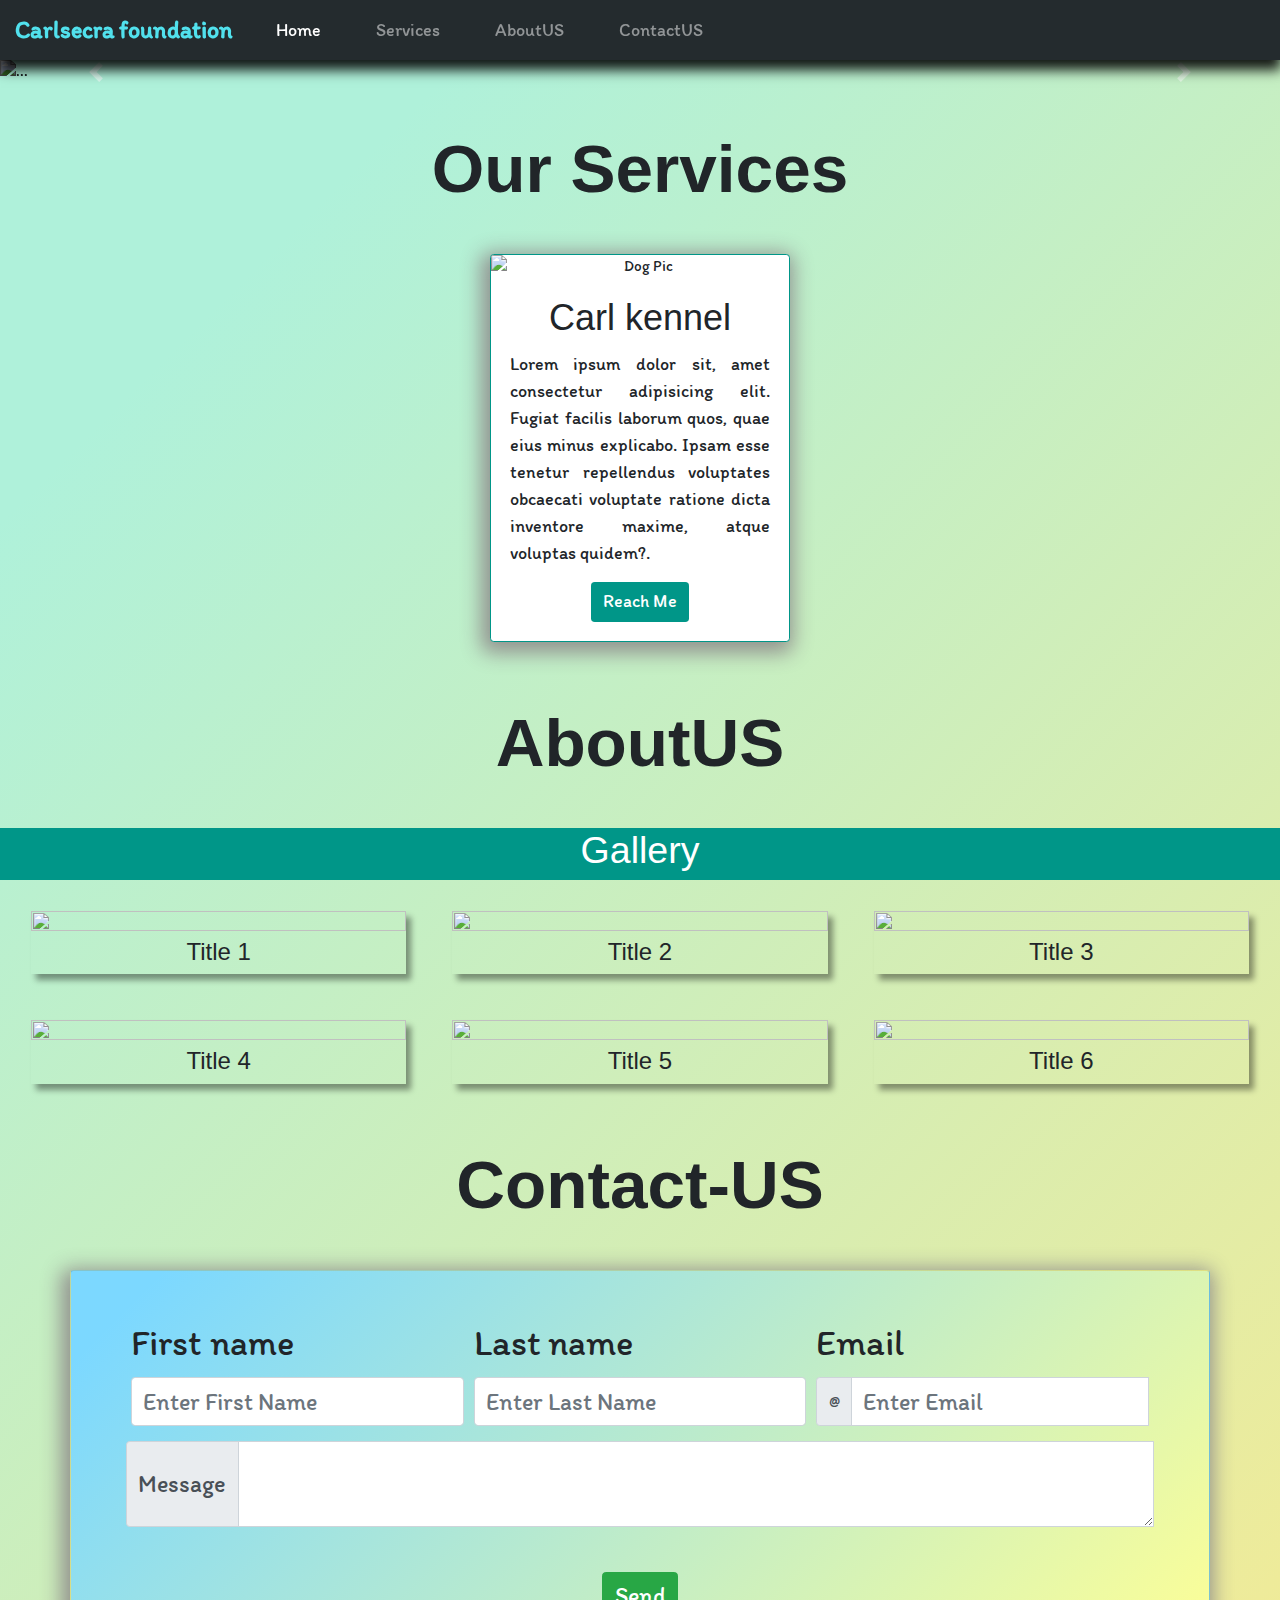
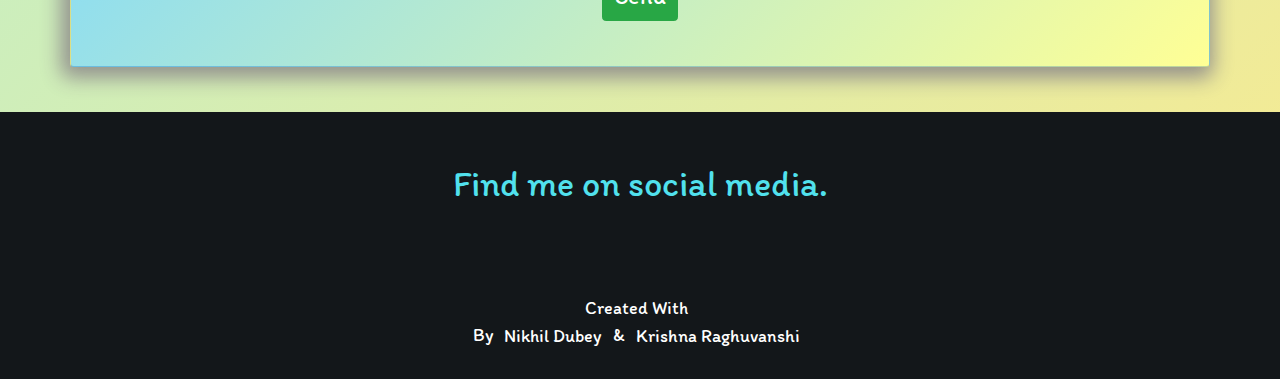
==== html/index.html @ ceb1565a "Initial commit" ====
<!DOCTYPE html>
<html lang="en">

<head>
    <!-- Required meta tags -->
    <meta charset="utf-8" />
    <meta name="viewport" content="width=device-width, initial-scale=1, shrink-to-fit=no" />
    <!-- fontawesome -->
    <link rel="stylesheet" href="https://cdnjs.cloudflare.com/ajax/libs/font-awesome/5.15.3/css/all.min.css"
        integrity="sha512-iBBXm8fW90+nuLcSKlbmrPcLa0OT92xO1BIsZ+ywDWZCvqsWgccV3gFoRBv0z+8dLJgyAHIhR35VZc2oM/gI1w=="
        crossorigin="anonymous" />
    <!-- animation -->
    <link rel="stylesheet" href="https://cdnjs.cloudflare.com/ajax/libs/animate.css/4.1.1/animate.min.css" />
	 <link
    rel="stylesheet"
    href="https://cdnjs.cloudflare.com/ajax/libs/animate.css/4.1.1/animate.min.css"
  />
    <!-- W3Css -->
    <link rel="stylesheet" href="../assets/css/w3.css" />
    <link rel="stylesheet" href="../assets/css/index.css" />
    <!-- Bootstrap CSS -->
    <link rel="stylesheet" href="https://stackpath.bootstrapcdn.com/bootstrap/4.4.1/css/bootstrap.min.css"
        integrity="sha384-Vkoo8x4CGsO3+Hhxv8T/Q5PaXtkKtu6ug5TOeNV6gBiFeWPGFN9MuhOf23Q9Ifjh" crossorigin="anonymous" />

    <title>Carlsecra</title>
</head>

<body>
    <nav class="navbar sticky-top navbar-expand-lg navbar-dark w3-large dark">
        <a class="navbar-brand font-weight-bold w3-xlarge logo" href=" #">Carlsecra foundation</a>
        <button class="navbar-toggler" type="button" data-toggle="collapse" data-target="#navbarTogglerDemo02"
            aria-controls="navbarTogglerDemo02" aria-expanded="false" aria-label="Toggle navigation">
            <span class="navbar-toggler-icon"></span>
        </button>

        <div class="collapse navbar-collapse" id="navbarTogglerDemo02">
            <ul class="navbar-nav mr-auto mt-2 mt-lg-0">
                <li class="nav-item active">
                    <a class="nav-link nav-link-ltr" href="#">Home <span class="sr-only">(current)</span></a>
                </li>

                <li class="nav-item">
                    <a class="nav-link nav-link-ltr" href="#services">Services</a>
                </li>

                <li class="nav-item">
                    <a class="nav-link nav-link-ltr" href="#about">AboutUS</a>
                </li>

                <li class="nav-item">
                    <a class="nav-link nav-link-ltr" href="#contact">ContactUS</a>
                </li>

                <!-- <li class="nav-item">
                    <a class="nav-link disabled nav-link-ltr" href="#" tabindex="-1" aria-disabled="true">Disabled</a>
                </li> -->
            </ul>
            <div class="form-inline my-2 my-lg-0">
                <i class="fab fa-facebook-f handles"></i>
                <i class="fab fa-instagram handles"></i>
                <i class="fab fa-twitter handles"></i>
            </div>
        </div>
    </nav>
    <div id="carouselExampleCaptions" class="carousel slide" data-ride="carousel">
        <ol class="carousel-indicators">
            <li data-target="#carouselExampleCaptions" data-slide-to="0" class="active"></li>
            <li data-target="#carouselExampleCaptions" data-slide-to="1"></li>
            <li data-target="#carouselExampleCaptions" data-slide-to="2"></li>
        </ol>
        <div class="carousel-inner">
            <div class="carousel-item active">
                <img src="https://images.unsplash.com/photo-1594708767771-a7502209ff51?ixid=MnwxMjA3fDB8MHxwaG90by1wYWdlfHx8fGVufDB8fHx8&ixlib=rb-1.2.1&auto=format&fit=crop&w=1950&q=80"
                    class="d-block w-100" alt="..." />
                <div class="carousel-caption  d-md-block">
                    <h3 class="cht">First slide label</h3>
                    <p class="ct">Nulla vitae elit libero, a pharetra augue mollis interdum.</p>
                </div>
            </div>
            <div class="carousel-item">
                <img src="https://images.unsplash.com/photo-1554893814-598f52fca25e?ixid=MnwxMjA3fDB8MHxwaG90by1wYWdlfHx8fGVufDB8fHx8&ixlib=rb-1.2.1&auto=format&fit=crop&w=1950&q=80"
                    class="d-block w-100" alt="..." />
                <div class="carousel-caption  d-md-block">
                    <h3 class="cht">Second slide label</h3>
                    <p class="ct">Lorem ipsum dolor sit amet, consectetur adipiscing elit.</p>
                </div>
            </div>
            <div class="carousel-item">
                <img src="https://images.unsplash.com/photo-1535090467336-9501f96eef89?ixid=MnwxMjA3fDB8MHxwaG90by1wYWdlfHx8fGVufDB8fHx8&ixlib=rb-1.2.1&auto=format&fit=crop&w=1950&q=80"
                    class="d-block w-100" alt="..." />
                <div class="carousel-caption  d-md-block">
                    <h3 class="cht">Third slide label</h3>
                    <p class="ct">
                        Praesent commodo cursus magna, vel scelerisque nisl consectetur.
                    </p>
                </div>
            </div>
        </div>
        <a class="carousel-control-prev" href="#carouselExampleCaptions" role="button" data-slide="prev">
            <span class="carousel-control-prev-icon" aria-hidden="true"></span>
            <span class="sr-only">Previous</span>
        </a>
        <a class="carousel-control-next" href="#carouselExampleCaptions" role="button" data-slide="next">
            <span class="carousel-control-next-icon" aria-hidden="true"></span>
            <span class="sr-only">Next</span>
        </a>
    </div>
    <h1 class="display-3 text-center my-5 fw-6 " id="services">
        <i class="fas fa-server"></i> Our Services
    </h1>
    <div class="container my-5 p-10">

        <div class="row justify-content-center">
            <div class="card w3-border-teal w3-center mb-3" style="width: 20rem">
                <img src="https://images.unsplash.com/photo-1551717743-49959800b1f6?ixid=MnwxMjA3fDB8MHxwaG90by1wYWdlfHx8fGVufDB8fHx8&ixlib=rb-1.2.1&auto=format&fit=crop&w=1047&q=80"
                    class="card-img-top" alt="Dog Pic" />
                <div class="card-body">
                    <h5 class="card-title w3-xxlarge">Carl kennel</h5>
                    <p class="card-text w3-justify w3-large">
                        Lorem ipsum dolor sit, amet consectetur adipisicing elit. Fugiat
                        facilis laborum quos, quae eius minus explicabo. Ipsam esse
                        tenetur repellendus voluptates obcaecati voluptate ratione dicta
                        inventore maxime, atque voluptas quidem?.
                    </p>
                    <a href="./carl_kennel.html" target="_blank"
                        class="btn w3-hover-green w3-teal w3-large stretched-link">Reach
                        Me</a>
                </div>
            </div>
        </div>
    </div>
    <h1 class="text-center display-3 my-5 fw-6" id="about">
        <i class="fas fa-users"></i> AboutUS
    </h1>
    <!-- <section class="container w3-container">


        <div class=" jumbotron">
            <h1 class="display-4">Hello, world!</h1>
            <p class="lead">This is a simple hero unit, a simple jumbotron-style component for calling extra attention
                to
                featured content or information.</p>
            <hr class="my-4">
            <p>It uses utility classes for typography and spacing to space content out within the larger container.</p>
            <a class="btn btn-primary btn-lg" href="#" role="button">Learn more</a>
        </div>

    </section> -->
	<button class="animate__animated animate__slow animate__tada animate__infinite" onclick="topFunction()" id="myBtn" title="Go to top"><i class=" fas fa-arrow-up mr-2"></i>Go To Top</button>
    <div class="w3-container w3-teal">
        <h1 class="text-center">Gallery</h1>
    </div>

    <div class="w3-row-padding w3-margin-top">
        <div class="w3-third zoom-effect-container">
            <div class="w3-card gallery-item w3-display-container">
                <h1 class="w3-display-middle w3-display-hover vs">I Am Text</h1>
                <img class="gallery-image"
                    src="https://images.pexels.com/photos/6647113/pexels-photo-6647113.jpeg?auto=compress&cs=tinysrgb&dpr=2&h=650&w=940"
                    style="width:100%">
                <div class="w3-container">
                    <h5 class="text-center w3-xlarge">Title 1</h5>
                </div>
            </div>
        </div>

        <div class="w3-third">
            <div class="w3-card gallery-item w3-display-container">
                <h1 class="w3-display-middle w3-display-hover vs">I Am Text</h1>
                <img class="gallery-image"
                    src="https://images.pexels.com/photos/6646953/pexels-photo-6646953.jpeg?auto=compress&cs=tinysrgb&dpr=2&h=650&w=940"
                    style="width:100%">
                <div class="w3-container">
                    <h5 class="text-center w3-xlarge">Title 2</h5>
                </div>
            </div>
        </div>

        <div class="w3-third">
            <div class="w3-card gallery-item w3-display-container">
                <h1 class="w3-display-middle w3-display-hover vs">I Am Text</h1>
                <img class="gallery-image"
                    src="https://images.pexels.com/photos/6647114/pexels-photo-6647114.jpeg?auto=compress&cs=tinysrgb&dpr=2&h=650&w=940"
                    style="width:100%">
                <div class="w3-container">
                    <h5 class="text-center w3-xlarge">Title 3</h5>
                </div>
            </div>
        </div>
    </div>

    <div class="w3-row-padding w3-margin-top">
        <div class="w3-third">
            <div class="w3-card gallery-item w3-display-container">
                <h1 class="w3-display-middle w3-display-hover vs">I Am Text</h1>
                <img class="gallery-image"
                    src="https://images.pexels.com/photos/6646905/pexels-photo-6646905.jpeg?auto=compress&cs=tinysrgb&dpr=1&w=500  "
                    style="width:100%">
                <div class="w3-container">
                    <h5 class="text-center w3-xlarge">Title 4</h5>
                </div>
            </div>
        </div>

        <div class="w3-third">
            <div class="w3-card gallery-item w3-display-container">
                <h1 class="w3-display-middle w3-display-hover vs">I Am Text</h1>
                <img class="gallery-image"
                    src="https://images.pexels.com/photos/6646880/pexels-photo-6646880.jpeg?auto=compress&cs=tinysrgb&dpr=2&h=650&w=940"
                    style="width:100%">
                <div class="w3-container">
                    <h5 class="text-center w3-xlarge">Title 5</h5>
                </div>
            </div>
        </div>

        <div class="w3-third">
            <div class="w3-card gallery-item w3-display-container">
                <h1 class="w3-display-middle w3-display-hover vs">I Am Text</h1>
                <img class="gallery-image"
                    src="https://images.pexels.com/photos/6646878/pexels-photo-6646878.jpeg?auto=compress&cs=tinysrgb&dpr=1&w=500"
                    style="width:100%" class=" hov-op">
                <div class="w3-container">
                    <h5 class="text-center w3-xlarge">Title 6</h5>
                </div>
            </div>
        </div>
    </div>
    <h1 class="display-3 my-5 w3-center mb-1 bg-card fw-6" id="contact">
        <i class="fas fa-phone-alt"></i> Contact-US
    </h1>
    <div class="w3-container con container  card p-10 my-5 py-10">

        <form class="needs-validation w3-center  p-lg-5 pb-lg-5" novalidate>
            <div class="form-row mb-5 w3-left-align">
                <div class="col-md-4 mb-3">
                    <label class="w3-xxlarge" for="validationCustom01">First name</label>
                    <input type="text" placeholder="Enter First Name" class="form-control w3-xlarge"
                        id="validationCustom01" value="" required>
                    <div class="valid-feedback w3-large">
                        Looks good!
                    </div>
                    <div class="invalid-feedback w3-large">
                        Please Fill First Name.
                    </div>
                </div>
                <div class="col-md-4 mb-3">
                    <label class="w3-xxlarge" for="validationCustom02">Last name</label>
                    <input type="text" placeholder="Enter Last Name" class="form-control w3-xlarge"
                        id="validationCustom02" value="" required>
                    <div class="valid-feedback w3-large">
                        Looks good!
                    </div>
                    <div class="invalid-feedback w3-large">
                        Please Fill Last Name.
                    </div>
                </div>
                <div class="col-md-4 mb-3">
                    <label class="w3-xxlarge" for="validationCustomUsername">Email</label>
                    <div class="input-group">
                        <div class="input-group-prepend">
                            <span class="input-group-text" id="inputGroupPrepend">@</span>
                        </div>
                        <input type="text" placeholder="Enter Email" class="form-control w3-xlarge"
                            id="validationCustomUsername" aria-describedby="inputGroupPrepend" required>
                        <div class="invalid-feedback w3-large">
                            Please Fill Email.
                        </div>
                        <div class="valid-feedback w3-large">
                            Looks good!
                        </div>
                    </div>
                </div>
                <div class="input-group">
                    <div class="input-group-prepend">
                        <span class="input-group-text w3-xlarge">Message</span>
                    </div>
                    <textarea class="form-control w3-xlarge" aria-label="With textarea" required></textarea>
                    <div class="valid-feedback w3-large">
                        Looks good!
                    </div>
                    <div class="invalid-feedback w3-large">
                        Please Write Message To Send.
                    </div>
                </div>
            </div>

            <button class="btn  btn-success w3-xlarge " type="submit"><i class="fas fa-paper-plane "></i>
                Send</button>
        </form>


    </div>
    <footer class="w3-container pt-lg-5 w3-center py-3 w3-margin-top" style="background-color: #13171a;">
        <p class="w3-xxlarge logo">Find me on social media.</p>
        <i class="w3-xxlarge w3-text-white w3-hover-text-amber mx-1 fab fa-facebook-f "></i>
        <i class="w3-xxlarge w3-text-white mx-1 fab fa-instagram w3-hover-text-amber"></i>
        <i class="w3-xxlarge w3-text-white mx-1 fab fa-snapchat w3-hover-text-amber"></i>
        <i class="w3-xxlarge w3-text-white mx-1 fab fa-pinterest-p w3-hover-text-amber"></i>
        <i class="w3-xxlarge w3-text-white mx-1 fab fa-twitter w3-hover-text-amber"></i>
        <i class="w3-xxlarge w3-text-white mx-1 fab fa-linkedin w3-hover-text-amber"></i>
        <p class="w3-large w3-text-white my-3">
            Created With<span class="animate__animated animate__heartBeat mx-1">
                <i class="fas fa-heart animate__animated animate__heartBeat animate__infinite"
                    style="color: red"></i></span><br />
            By
            <a class="text-decoration-none w3-text-white w3-hover-text-red  p-2" href="#" target="_blank">Nikhil
                Dubey</a>
            &
            <a class="text-decoration-none w3-text-white w3-hover-text-red  p-2" href="#" target="_blank">Krishna
                Raghuvanshi</a>
        </p>
    </footer>
    <!-- Optional JavaScript -->
    <!-- jQuery first, then Popper.js, then Bootstrap JS -->
    <script src="https://code.jquery.com/jquery-3.4.1.slim.min.js"
        integrity="sha384-J6qa4849blE2+poT4WnyKhv5vZF5SrPo0iEjwBvKU7imGFAV0wwj1yYfoRSJoZ+n"
        crossorigin="anonymous"></script>
    <script src="https://cdn.jsdelivr.net/npm/popper.js@1.16.0/dist/umd/popper.min.js"
        integrity="sha384-Q6E9RHvbIyZFJoft+2mJbHaEWldlvI9IOYy5n3zV9zzTtmI3UksdQRVvoxMfooAo"
        crossorigin="anonymous"></script>
    <script src="https://stackpath.bootstrapcdn.com/bootstrap/4.4.1/js/bootstrap.min.js"
        integrity="sha384-wfSDF2E50Y2D1uUdj0O3uMBJnjuUD4Ih7YwaYd1iqfktj0Uod8GCExl3Og8ifwB6"
        crossorigin="anonymous"></script>
    <script>
        // Example starter JavaScript for disabling form submissions if there are invalid fields
        (function () {
            'use strict';
            window.addEventListener('load', function () {
                // Fetch all the forms we want to apply custom Bootstrap validation styles to
                var forms = document.getElementsByClassName('needs-validation');
                // Loop over them and prevent submission
                var validation = Array.prototype.filter.call(forms, function (form) {
                    form.addEventListener('submit', function (event) {
                        if (form.checkValidity() === false) {
                            event.preventDefault();
                            event.stopPropagation();
                        }
                        form.classList.add('was-validated');
                    }, false);
                });
            }, false);
        })();
    </script>
	<script>
//Get the button
var mybutton = document.getElementById("myBtn");

// When the user scrolls down 20px from the top of the document, show the button
window.onscroll = function() {scrollFunction()};

function scrollFunction() {
  if (document.body.scrollTop > 20 || document.documentElement.scrollTop > 20) {
    mybutton.style.display = "block";
  } else {
    mybutton.style.display = "none";
  }
}

// When the user clicks on the button, scroll to the top of the document
function topFunction() {
  document.body.scrollTop = 0;
  document.documentElement.scrollTop = 0;
}
</script>
</body>

</html>
---- assets/css/index.css ----
@import url("https://fonts.googleapis.com/css2?family=Itim&display=swap");
@import url("https://fonts.googleapis.com/css2?family=Indie+Flower&display=swap");
.dark {
  background-color: #242b2e !important;
}

/* width */
::-webkit-scrollbar {
  width: 10px;
}

/* Track */
::-webkit-scrollbar-track {
  background: #f1f1f1;
  box-shadow: -3px 5px 20px 6px rgba(79, 75, 75, 0.92) inset;
  -webkit-box-shadow: -3px 5px 20px 6px rgba(79, 75, 75, 0.92) inset;
  -moz-box-shadow: -3px 5px 20px 6px rgba(79, 75, 75, 0.92) inset;
}

/* Handle */
::-webkit-scrollbar-thumb {
  background: #35bdd0;
  border-radius: 50px;
  -webkit-border-radius: 50px;
  -moz-border-radius: 50px;
  -ms-border-radius: 50px;
  -o-border-radius: 50px;
}

/* Handle on hover */
::-webkit-scrollbar-thumb:hover {
  background: #ff4331;
}

.scrollbar {
  margin-left: 30px;
  float: left;
  height: 300px;
  width: 65px;
  background: #f5f5f5;
  overflow-y: scroll;
  margin-bottom: 25px;
}

.force-overflow {
  min-height: 450px;
}

/*
 *  STYLE 1
 */

::-webkit-scrollbar {
  width: 10px;
  background-color: #6f00ed;
}

::-webkit-scrollbar-track {
  -webkit-box-shadow: inset 0 0 6px #6f00ed;
  border-radius: 10px;
  background-color: #758283;
  border-left: 0.5px solid #242b2e;
  border-right: 0.5px solid #242b2e;
}

::-webkit-scrollbar-thumb {
  border-radius: 20px;
  -webkit-box-shadow: inset 0 0 px #ad1457;
  background-color: #ff9347;
}

html {
  scroll-behavior: smooth;
  font-family: "Itim", cursive !important;
}
body {
  font-family: "Itim", cursive !important;
  /* background-color: #7f5a83 !important;
  background-image: linear-gradient(315deg, #7f5a83 0%, #0d324d 84%) !important; */
  height: auto !important;
  background-color: #f9ea8f;
  background-image: linear-gradient(315deg, #f9ea8f 0%, #aff1da 84%);
}
.logo {
  color: #51e1ed !important;
}
.nav-link {
  padding: 20px 0px;
  margin: 0px 20px;
  display: inline-block;
  position: relative;
}
.nav-link:hover {
  opacity: 1;
}

.nav-link::before {
  transition: 300ms;
  height: 3px;
  content: "";
  position: absolute;
  background-color: #51e1ed;
}

.nav-link-ltr::before {
  width: 0%;
  bottom: 00px;
}

.nav-link-ltr:hover::before {
  width: 90%;
}

.handles {
  color: white;
  margin: 10px 20px;
  font-size: 20px;
  transition: all 0.5s;
  -webkit-transition: all 0.5s;
  -moz-transition: all 0.5s;
  -ms-transition: all 0.5s;
  -o-transition: all 0.5s;
}
.handles:hover {
  font-size: 30px;
  color: red;
}

.card {
  box-shadow: -3px 5px 20px 6px rgba(142, 139, 139, 0.92);
  -webkit-box-shadow: -3px 5px 20px 6px rgba(142, 139, 139, 0.92);
  -moz-box-shadow: -3px 5px 20px 6px rgba(142, 139, 139, 0.92);
}

.bg-successs {
  background-color: #28a746af;
}

.fw-6 {
  font-weight: 600 !important;
}

.con {
  /* background-color: #d9d9d9;
  background-image: linear-gradient(315deg, #d9d9d9 0%, #f6f2f2 74%); */

  background-color: #ffffb5;
  background-image: linear-gradient(315deg, #ffff95 0%, #7cd8ff 94%);
}

.hov-op:hover {
  transition: all 2s;
  transform: scale(1.05);
  -webkit-transform: scale(1.05);
  -moz-transform: scale(1.05);
  -ms-transform: scale(1.05);
  -o-transform: scale(1.05);
  -webkit-transition: all 2s;
  -moz-transition: all 2s;
  -ms-transition: all 2s;
  -o-transition: all 2s;
}
.gallery-item {
  /* Minimum width of 24rem and grow to fit available space */
  flex: 1 0 24rem;
  /* Margin value should be half of grid-gap value as margins on flex items don't collapse */
  margin: 1rem;
  box-shadow: 0.3rem 0.4rem 0.4rem rgba(0, 0, 0, 0.4);
  overflow: hidden;
}

.gallery-image {
  display: block;
  width: 100%;
  height: 100%;
  object-fit: cover;
  transition: transform 400ms ease-out;
}

.gallery-image:hover {
  transform: scale(1.3);
  -webkit-transform: scale(1.3);
  -moz-transform: scale(1.3);
  -ms-transform: scale(1.3);
  -o-transform: scale(1.3);
  filter: brightness(50%);
  -webkit-filter: brightness(50%);
}

.vs {
  font-family: "Indie Flower", cursive;
  color: white;
  z-index: 99 !important;
}
.vs:hover {
  cursor: default;
  color: white;
  z-index: 99 !important;
}

.carousel-item img {
    filter: brightness(50%);
  -webkit-filter: brightness(50%);
}

.carousel-item img:hover {

  filter: brightness(100%);
  -webkit-filter: brightness(100%);
}
.carousel-caption {
  cursor: default;
}
.navbar {
  box-shadow: 1px 10px 12px 0px rgba(0, 0, 0, 0.9);
  -webkit-box-shadow: 1px 10px 12px 0px rgba(0, 0, 0, 0.9);
  -moz-box-shadow: 1px 10px 12px 0px rgba(0, 0, 0, 0.9);
}

/* Carl Kernel Css */
.cht{
	font-family: "Indie Flower", cursive !important;
}
.banner img {
  object-fit: cover;
}
.navs {
  margin: -12vh 10vw;
  display: flex;
  justify-content: space-between;
  align-items: center;
}
.navs div {
  box-shadow: -4px 16px 23px -5px rgba(0, 0, 0, 0.75);
  -webkit-box-shadow: -4px 16px 23px -5px rgba(0, 0, 0, 0.75);
  -moz-box-shadow: -4px 16px 23px -5px rgba(0, 0, 0, 0.75);
  padding: 10px;
  display: flex;
  flex-direction: column;
  justify-content: space-around;
  align-items: center;
}
.navs div:hover,
.navs div a:hover {
  color: teal;
}
.navs div i {
  font-size: 30px;
}
.navs div a {
	font-size:30px;
  color: #242b2e;
  text-decoration: none;
}

@media only screen and (max-width: 1398px) {
  .navs {
    margin: -5vh 10vw;
    display: flex;
    flex-direction: column;
    justify-content: space-between;
    align-items: center;
  }
  .navs div {
    width: 70vw;
    margin: 1vh 0px;
  }
}


@media screen and (max-width: 767px) {
  .carousel-caption {
     display: visible !important;
	 position: absolute !important;
  }
  .ct{
	  font-size:12px!important;
  }
  .cht{
	  font-size:20px;
	  font-family: "Itim", cursive !important;
  }
  .d-none{
	  display: block!important;
	  visibility: visible !important;
  }
}

#myBtn {
  display: none;
  position: fixed;
  bottom: 20px;
  right: 30px;
  z-index: 99;
  font-size: 18px;
  border: none;
  outline: none;
  background-color: red;
  color: white;
  cursor: pointer;
  padding: 15px;
  border-radius: 4px;
}

#myBtn:hover {
  background-color: #555;
}
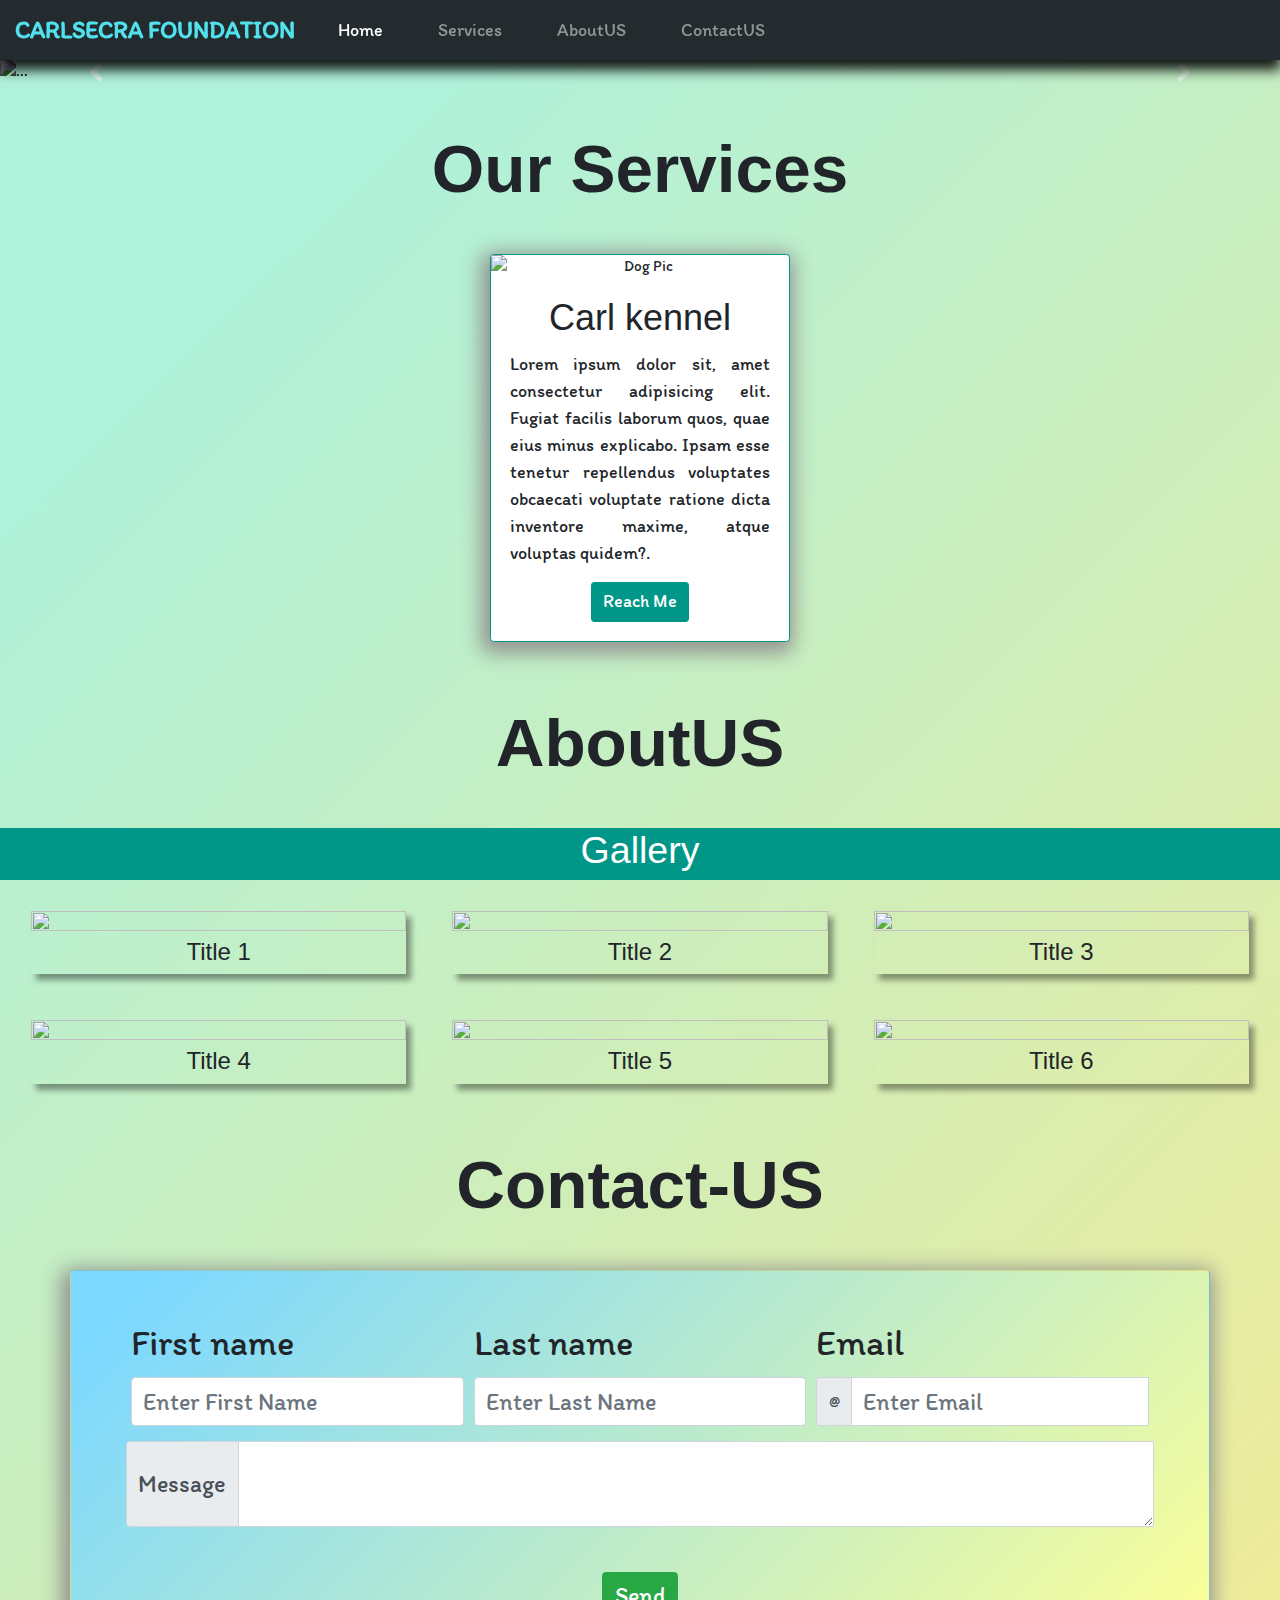
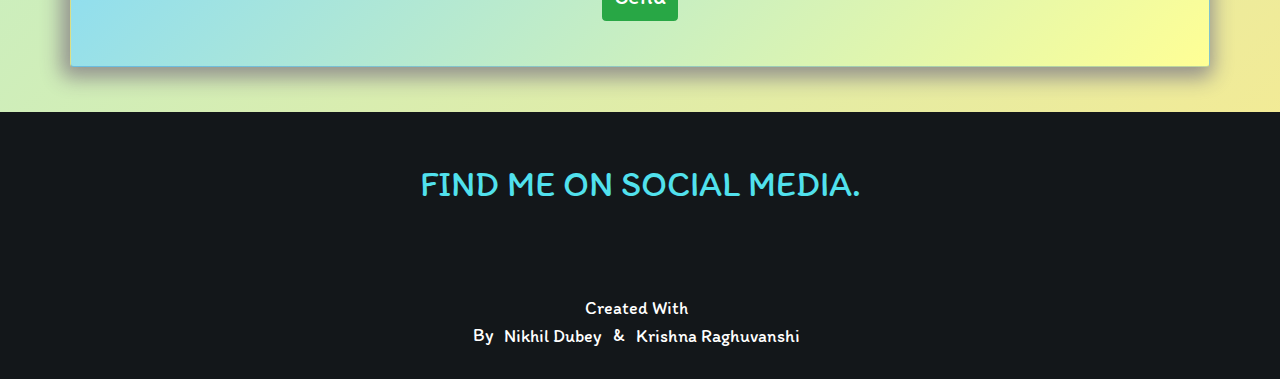
==== commit 34fdd3ce: "Gallary Updated" ====
--- a/html/index.html
+++ b/html/index.html
@@ -11,10 +11,7 @@
         crossorigin="anonymous" />
     <!-- animation -->
     <link rel="stylesheet" href="https://cdnjs.cloudflare.com/ajax/libs/animate.css/4.1.1/animate.min.css" />
-	 <link
-    rel="stylesheet"
-    href="https://cdnjs.cloudflare.com/ajax/libs/animate.css/4.1.1/animate.min.css"
-  />
+    <link rel="stylesheet" href="https://cdnjs.cloudflare.com/ajax/libs/animate.css/4.1.1/animate.min.css" />
     <!-- W3Css -->
     <link rel="stylesheet" href="../assets/css/w3.css" />
     <link rel="stylesheet" href="../assets/css/index.css" />
@@ -146,7 +143,8 @@
         </div>
 
     </section> -->
-	<button class="animate__animated animate__slow animate__tada animate__infinite" onclick="topFunction()" id="myBtn" title="Go to top"><i class=" fas fa-arrow-up mr-2"></i>Go To Top</button>
+    <button class="animate__animated animate__slow animate__tada animate__infinite" onclick="topFunction()" id="myBtn"
+        title="Go to top"><i class=" fas fa-arrow-up mr-2"></i>Go To Top</button>
     <div class="w3-container w3-teal">
         <h1 class="text-center">Gallery</h1>
     </div>
@@ -155,7 +153,7 @@
         <div class="w3-third zoom-effect-container">
             <div class="w3-card gallery-item w3-display-container">
                 <h1 class="w3-display-middle w3-display-hover vs">I Am Text</h1>
-                <img class="gallery-image"
+                <img class="gallery-image" onclick="openModal();currentSlide(1)"
                     src="https://images.pexels.com/photos/6647113/pexels-photo-6647113.jpeg?auto=compress&cs=tinysrgb&dpr=2&h=650&w=940"
                     style="width:100%">
                 <div class="w3-container">
@@ -342,27 +340,70 @@
             }, false);
         })();
     </script>
-	<script>
-//Get the button
-var mybutton = document.getElementById("myBtn");
-
-// When the user scrolls down 20px from the top of the document, show the button
-window.onscroll = function() {scrollFunction()};
-
-function scrollFunction() {
-  if (document.body.scrollTop > 20 || document.documentElement.scrollTop > 20) {
-    mybutton.style.display = "block";
-  } else {
-    mybutton.style.display = "none";
-  }
-}
-
-// When the user clicks on the button, scroll to the top of the document
-function topFunction() {
-  document.body.scrollTop = 0;
-  document.documentElement.scrollTop = 0;
-}
-</script>
+    <script>
+        //Get the button
+        var mybutton = document.getElementById("myBtn");
+
+        // When the user scrolls down 20px from the top of the document, show the button
+        window.onscroll = function () { scrollFunction() };
+
+        function scrollFunction() {
+            if (document.body.scrollTop > 20 || document.documentElement.scrollTop > 20) {
+                mybutton.style.display = "block";
+            } else {
+                mybutton.style.display = "none";
+            }
+        }
+
+        // When the user clicks on the button, scroll to the top of the document
+        function topFunction() {
+            document.body.scrollTop = 0;
+            document.documentElement.scrollTop = 0;
+        }
+    </script>
+    <script>
+        // Open the Modal
+        function openModal() {
+            document.getElementById("myModal").style.display = "block";
+        }
+
+        // Close the Modal
+        function closeModal() {
+            document.getElementById("myModal").style.display = "none";
+        }
+
+        var slideIndex = 1;
+        showSlides(slideIndex);
+
+        // Next/previous controls
+        function plusSlides(n) {
+            showSlides(slideIndex += n);
+        }
+
+        // Thumbnail image controls
+        function currentSlide(n) {
+            showSlides(slideIndex = n);
+        }
+
+        function showSlides(n) {
+            var i;
+            var slides = document.getElementsByClassName("mySlides");
+            var dots = document.getElementsByClassName("demo");
+            var captionText = document.getElementById("caption");
+            if (n > slides.length) { slideIndex = 1 }
+            if (n < 1) { slideIndex = slides.length }
+            for (i = 0; i < slides.length; i++) {
+                slides[i].style.display = "none";
+            }
+            for (i = 0; i < dots.length; i++) {
+                dots[i].className = dots[i].className.replace(" active", "");
+            }
+            slides[slideIndex - 1].style.display = "block";
+            dots[slideIndex - 1].className += " active";
+            captionText.innerHTML = dots[slideIndex - 1].alt;
+        }
+
+    </script>
 </body>
 
 </html>
--- a/assets/css/index.css
+++ b/assets/css/index.css
@@ -72,6 +72,11 @@
 html {
   scroll-behavior: smooth;
   font-family: "Itim", cursive !important;
+  cursor: default;
+  -webkit-user-select: none;
+  -moz-user-select: -moz-none;
+  -ms-user-select: none;
+  user-select: none;
 }
 body {
   font-family: "Itim", cursive !important;
@@ -83,6 +88,7 @@
 }
 .logo {
   color: #51e1ed !important;
+  text-transform: uppercase !important;
 }
 .nav-link {
   padding: 20px 0px;
@@ -114,7 +120,7 @@
 .handles {
   color: white;
   margin: 10px 20px;
-  font-size: 20px;
+  font-size: 18px;
   transition: all 0.5s;
   -webkit-transition: all 0.5s;
   -moz-transition: all 0.5s;
@@ -122,7 +128,7 @@
   -o-transition: all 0.5s;
 }
 .handles:hover {
-  font-size: 30px;
+  font-size: 22px;
   color: red;
 }
 
@@ -199,12 +205,11 @@
 }
 
 .carousel-item img {
-    filter: brightness(50%);
+  filter: brightness(50%);
   -webkit-filter: brightness(50%);
 }
 
 .carousel-item img:hover {
-
   filter: brightness(100%);
   -webkit-filter: brightness(100%);
 }
@@ -218,12 +223,10 @@
 }
 
 /* Carl Kernel Css */
-.cht{
-	font-family: "Indie Flower", cursive !important;
-}
-.banner img {
-  object-fit: cover;
-}
+.cht {
+  font-family: "Indie Flower", cursive !important;
+}
+
 .navs {
   margin: -12vh 10vw;
   display: flex;
@@ -248,7 +251,7 @@
   font-size: 30px;
 }
 .navs div a {
-	font-size:30px;
+  font-size: 30px;
   color: #242b2e;
   text-decoration: none;
 }
@@ -267,41 +270,171 @@
   }
 }
 
-
 @media screen and (max-width: 767px) {
   .carousel-caption {
-     display: visible !important;
-	 position: absolute !important;
-  }
-  .ct{
-	  font-size:12px!important;
-  }
-  .cht{
-	  font-size:20px;
-	  font-family: "Itim", cursive !important;
-  }
-  .d-none{
-	  display: block!important;
-	  visibility: visible !important;
+    display: visible !important;
+    position: absolute !important;
+  }
+  .ct {
+    font-size: 12px !important;
+  }
+  .cht {
+    font-size: 20px;
+    font-family: "Itim", cursive !important;
+  }
+  .d-none {
+    display: block !important;
+    visibility: visible !important;
   }
 }
 
 #myBtn {
   display: none;
   position: fixed;
-  bottom: 20px;
+  bottom: 30px;
   right: 30px;
   z-index: 99;
-  font-size: 18px;
+  font-size: 12px;
   border: none;
   outline: none;
   background-color: red;
   color: white;
   cursor: pointer;
-  padding: 15px;
+  padding: 10px;
   border-radius: 4px;
 }
 
 #myBtn:hover {
   background-color: #555;
-}+}
+
+.center {
+  display: flex;
+  justify-content: center;
+  align-items: center;
+  flex-wrap: wrap;
+  background-color: red;
+}
+.accordion-button {
+  display: block !important;
+  justify-content: center !important;
+  text-align: center !important;
+}
+.banner img {
+  object-fit: cover;
+  /* height: 70vh; */
+}
+.banner {
+  display: flex;
+  flex-wrap: wrap;
+  flex-direction: column;
+  justify-content: space-around;
+  align-items: center;
+}
+.pos {
+  margin-top: -40px;
+}
+.grooming-container {
+  flex: 1;
+  justify-content: space-evenly;
+  align-items: center;
+
+  flex-direction: row !important;
+}
+.grooming-container-inners {
+  display: flex;
+  justify-content: flex-start;
+  align-items: center;
+  flex-direction: row !important;
+  text-transform: capitalize;
+}
+
+.phone {
+  cursor: pointer;
+  user-select: text !important;
+}
+
+.size {
+  height: 92vh;
+}
+.fit {
+  width: 100vw;
+  object-fit: contain !important;
+}
+
+/* MODAL IMAGE CODE______________________ */
+.main-img img {
+  width: 100% !important;
+  object-fit: contain !important;
+}
+.main-img img,
+.imgs a img {
+  width: 100%;
+  object-fit: cover;
+}
+.imgs2 a img {
+  width: 100%;
+  object-fit: cover;
+}
+
+.imgs3 a img {
+  width: 100%;
+  object-fit: cover;
+}
+.imgs a img {
+  cursor: pointer;
+}
+
+.imgs2 a img {
+  cursor: pointer;
+}
+
+.imgs3 a img {
+  cursor: pointer;
+}
+.imgs a {
+  display: grid;
+  grid-template-columns: repeat(4, auto);
+  grid-gap: 5px;
+}
+.imgs2 a {
+  display: grid;
+  grid-template-columns: repeat(4, auto);
+  grid-gap: 5px;
+}
+.imgs3 a {
+  display: grid;
+  grid-template-columns: repeat(4, auto);
+  grid-gap: 5px;
+}
+/* Fade In Animation */
+
+@keyframes fadeIn {
+  to {
+    opacity: 1;
+  }
+}
+
+.fade-in {
+  opacity: 0;
+  animation: fadeIn var(--fade-time) ease-in 1 forwards;
+}
+
+/* Media Quearies */
+@media (max-width: 600px) {
+  .imgs a {
+    grid-template-columns: repeat(2, auto);
+  }
+  .imgs2 a {
+    grid-template-columns: repeat(2, auto);
+  }
+  .imgs3 a {
+    grid-template-columns: repeat(2, auto);
+  }
+}
+.contain {
+  object-fit: contain !important;
+}
+/* .img {
+  height: 150px !important;
+} */
